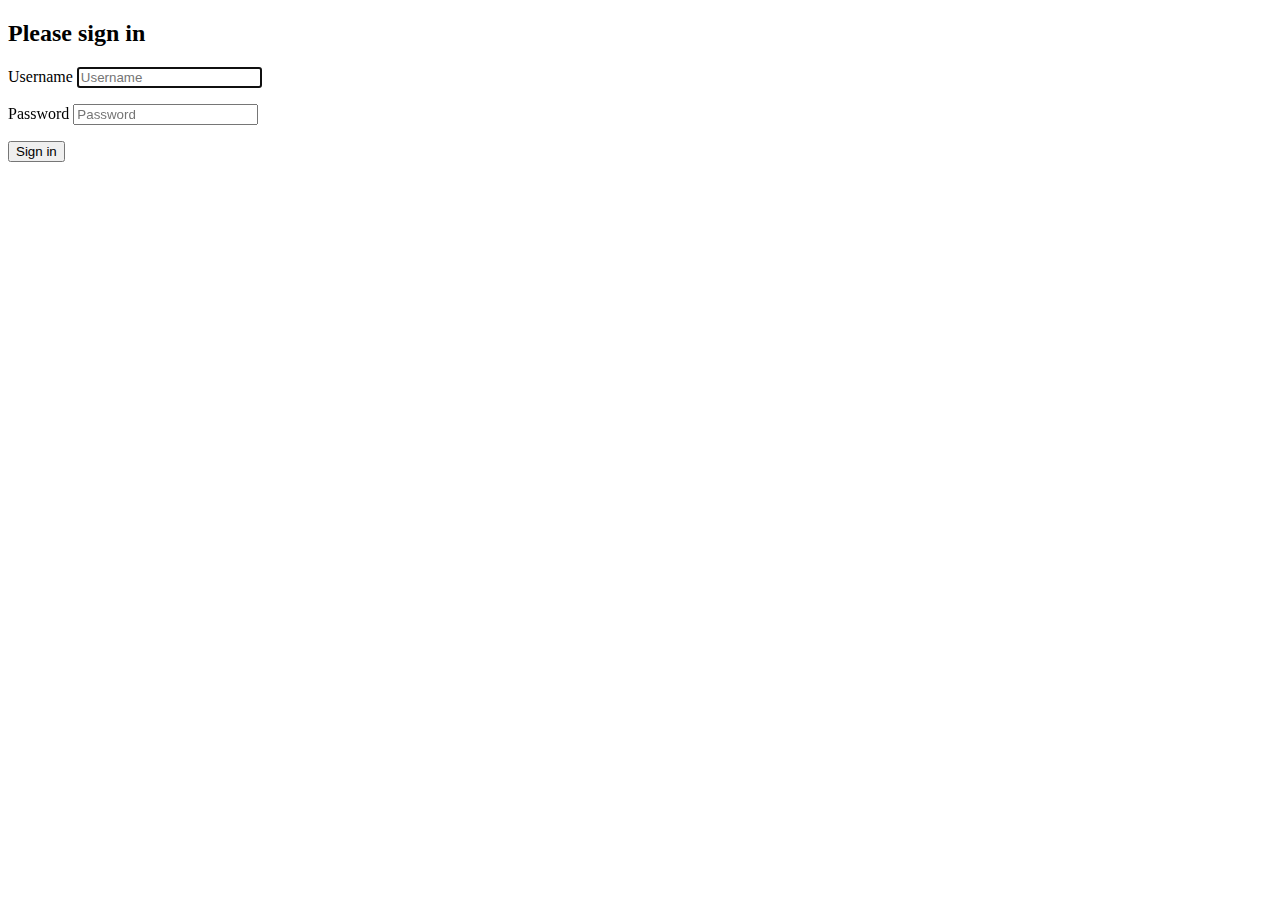
==== src/main/resources/templates/login.html @ 8a59d781 "Add custom login page" ====
<!DOCTYPE html>
<html lang="en">
<head>
    <meta charset="utf-8">
    <meta content="width=device-width, initial-scale=1.0" name="viewport">
    <title>Please sign in</title>
    <link href="/css/style.css" rel="stylesheet">
</head>
<body>
<div class="container">
    <form action="http://localhost:8080/login" class="form-signin" method="post">
        <h2 class="form-signin-heading">Please sign in</h2>
        <p>
            <label class="sr-only" for="username">Username</label>
            <input autofocus="" class="form-control" id="username" name="username" placeholder="Username" required=""
                   type="text">
        </p>
        <p>
            <label class="sr-only" for="password">Password</label>
            <input class="form-control" id="password" name="password" placeholder="Password" required=""
                   type="password">
        </p>
        <button type="submit">Sign in</button>
    </form>
</div>
</body>
</html>
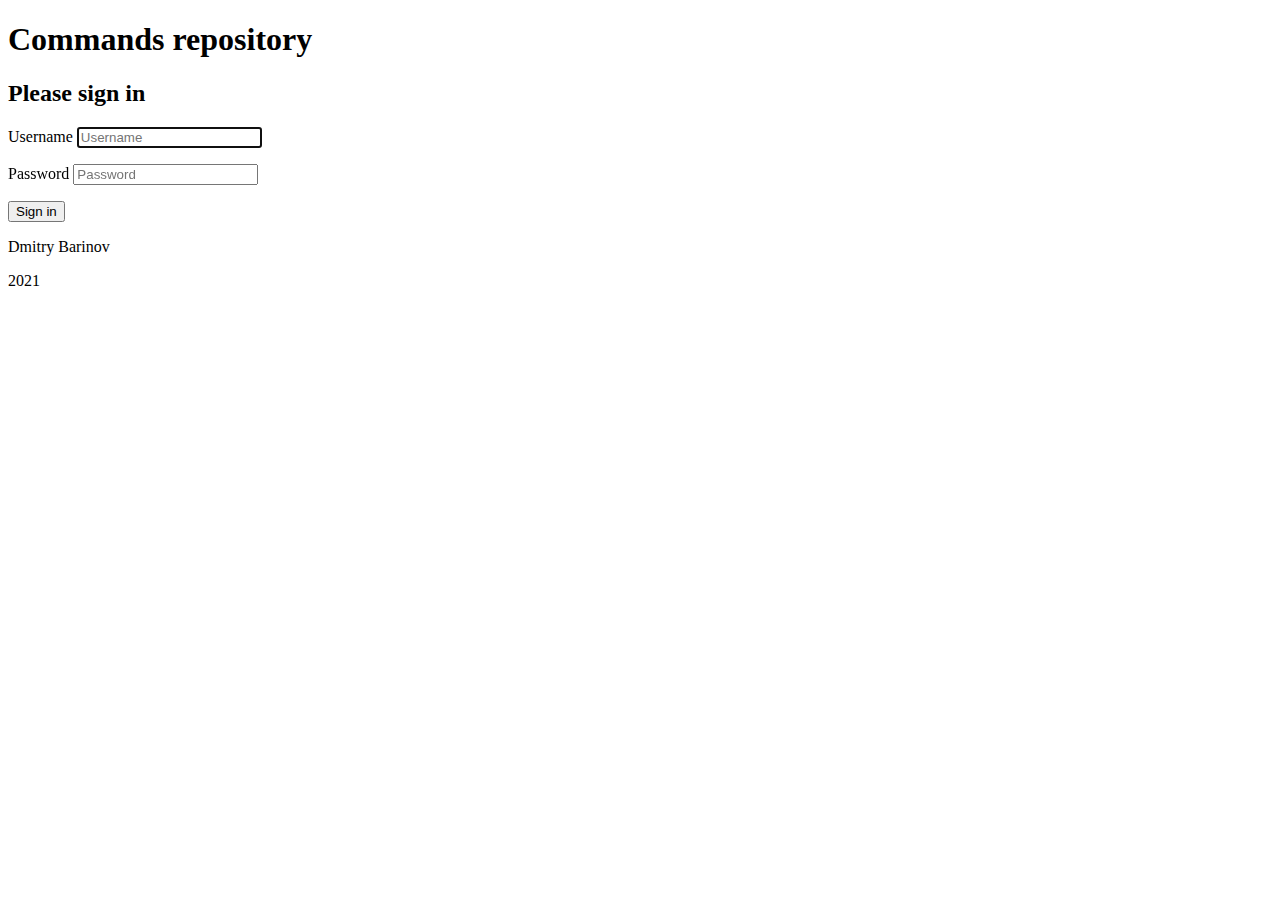
==== commit 9758b0ba: "Update css and ui for front. Final" ====
--- a/src/main/resources/templates/login.html
+++ b/src/main/resources/templates/login.html
@@ -5,23 +5,37 @@
     <meta content="width=device-width, initial-scale=1.0" name="viewport">
     <title>Please sign in</title>
     <link href="/css/style.css" rel="stylesheet">
+    <link href="/css/input.css" rel="stylesheet">
+    <!--<link href="style.css" rel="stylesheet">-->
+    <!--<link href="input.css" rel="stylesheet">-->
 </head>
-<body>
-<div class="container">
-    <form action="http://localhost:8080/login" class="form-signin" method="post">
-        <h2 class="form-signin-heading">Please sign in</h2>
-        <p>
-            <label class="sr-only" for="username">Username</label>
-            <input autofocus="" class="form-control" id="username" name="username" placeholder="Username" required=""
-                   type="text">
-        </p>
-        <p>
-            <label class="sr-only" for="password">Password</label>
-            <input class="form-control" id="password" name="password" placeholder="Password" required=""
-                   type="password">
-        </p>
-        <button type="submit">Sign in</button>
-    </form>
+<body class="page">
+<div id="page-container">
+    <header class="page-header gray">
+        <div class="container">
+            <h1 class="page-title">Commands repository</h1>
+        </div>
+    </header>
+    <div class="column-center">
+        <form action="http://localhost:8080/login" class="form-signin" method="post">
+            <h2 class="form-signin-heading">Please sign in</h2>
+            <p>
+                <label class="sr-only" for="username">Username</label>
+                <input autofocus="" class="form-field" id="username" name="username" placeholder="Username" required=""
+                       type="text">
+            </p>
+            <p>
+                <label class="sr-only" for="password">Password</label>
+                <input class="form-field" id="password" name="password" placeholder="Password" required=""
+                       type="password">
+            </p>
+            <button class="green" type="submit">Sign in</button>
+        </form>
+    </div>
 </div>
+<footer class="page-footer gray">
+    <p>Dmitry Barinov</p>
+    <p>2021</p>
+</footer>
 </body>
 </html>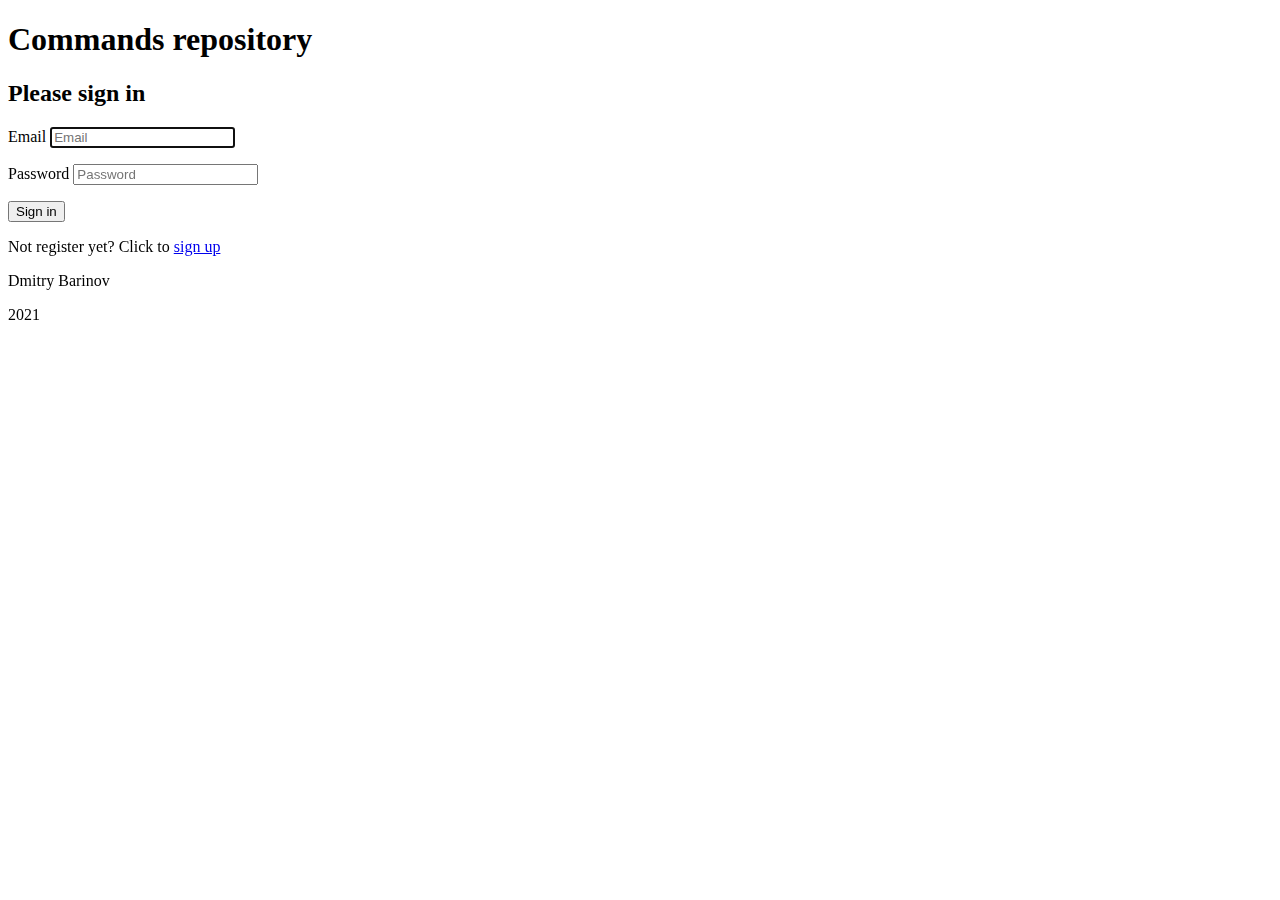
==== commit 9c732acf: "Email verification feature" ====
--- a/src/main/resources/templates/login.html
+++ b/src/main/resources/templates/login.html
@@ -6,22 +6,20 @@
     <title>Please sign in</title>
     <link href="/css/style.css" rel="stylesheet">
     <link href="/css/input.css" rel="stylesheet">
-    <!--<link href="style.css" rel="stylesheet">-->
-    <!--<link href="input.css" rel="stylesheet">-->
 </head>
 <body class="page">
 <div id="page-container">
-    <header class="page-header gray">
+    <header class="page-header">
         <div class="container">
             <h1 class="page-title">Commands repository</h1>
         </div>
     </header>
     <div class="column-center">
-        <form action="http://localhost:8080/login" class="form-signin" method="post">
+        <form action="/login" class="form-signin" method="post">
             <h2 class="form-signin-heading">Please sign in</h2>
             <p>
-                <label class="sr-only" for="username">Username</label>
-                <input autofocus="" class="form-field" id="username" name="username" placeholder="Username" required=""
+                <label class="sr-only" for="username">Email</label>
+                <input autofocus="" class="form-field" id="username" name="username" placeholder="Email" required=""
                        type="text">
             </p>
             <p>
@@ -31,9 +29,10 @@
             </p>
             <button class="green" type="submit">Sign in</button>
         </form>
+        <p>Not register yet? Click to <a href="/register">sign up</a></p>
     </div>
 </div>
-<footer class="page-footer gray">
+<footer class="page-footer">
     <p>Dmitry Barinov</p>
     <p>2021</p>
 </footer>
